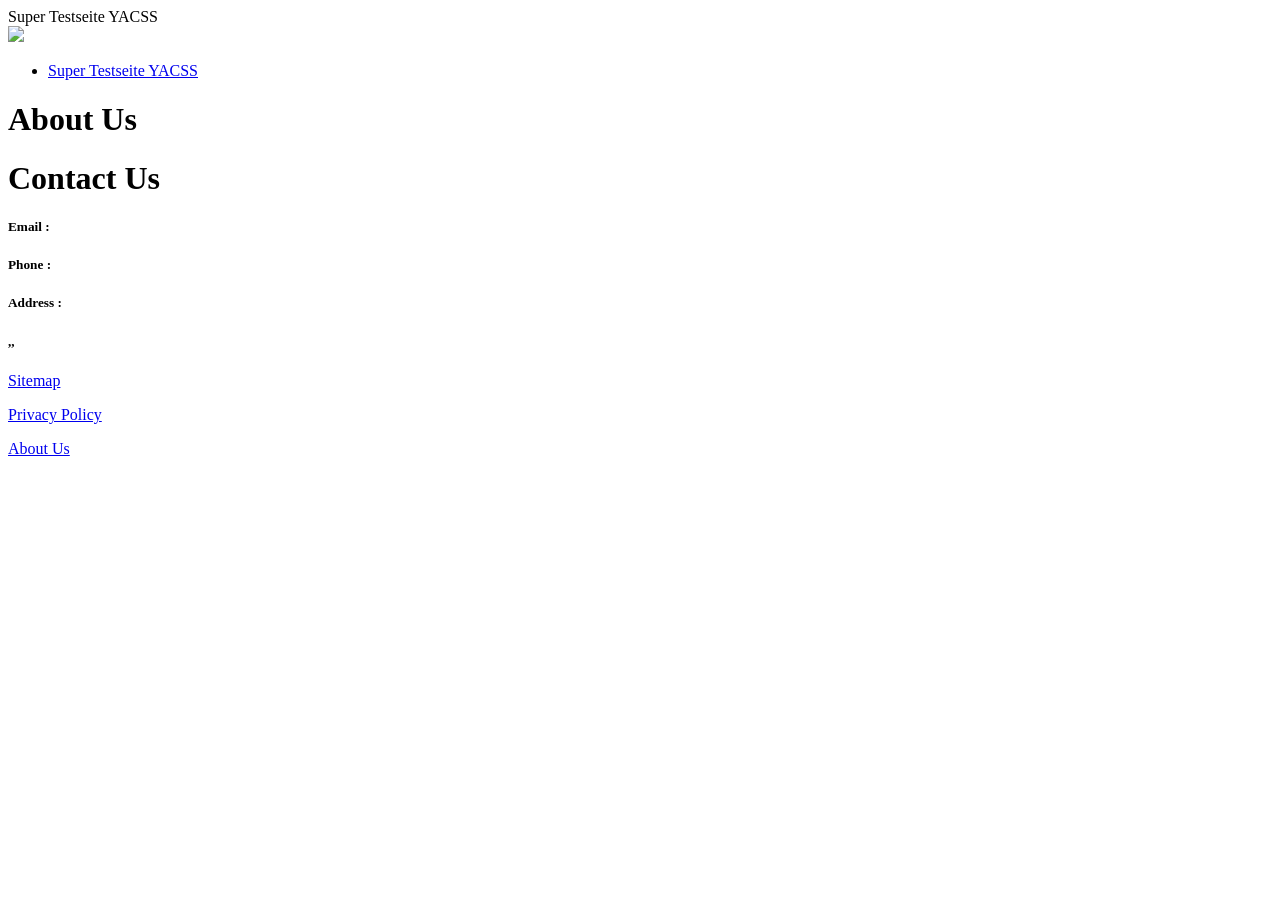
==== about-us.html @ 9b739a8e "Create file" ====
<!DOCTYPE html>
<html lang="de">
<head> 
<title>Sitemap</title>
Super Testseite YACSS</head>
<body>
<nav>
<a  href="https://supertestseiteyacss.netlify.app/index.html"><img src="img/logo.jpg"></a>
<ul>
<li><a href="https://supertestseiteyacss.netlify.app/index.html" >Super Testseite YACSS</a></li>
</ul>
</div>
</nav>
<div>
<h1>About Us</h1>
</div>
<div><h4></h4>
<p></p></div>
<div>
<h1>Contact Us</h1>
<h5>Email : </h5><h5>Phone : </h5><h5>Address : </h5>
<h5>,,</h5>
</div>
</div><div></div></div>
</div>
<footer>
<div></div>
<div>
<p><a href="" rel="nofollow" target="_blank"></a></p>
<p><a href="" rel="nofollow" target="_blank"></a></p>
<p><a href="" rel="nofollow" target="_blank"></a></p>
<p><a href="" rel="nofollow" target="_blank"></a></p>
<p><a href="" rel="nofollow" target="_blank"></a></p>
</div>
<div>
<p><a href="https://supertestseiteyacss.netlify.app/sitemap.html" rel="nofollow">Sitemap</a></p>
<p><a href="https://supertestseiteyacss.netlify.app/privacy-policy.html" rel="nofollow" >Privacy Policy</a></p>
<p><a href="https://supertestseiteyacss.netlify.app/about-us.html" rel="nofollow" >About Us</a></p>
<p></p>
</div>
<div>
<div>
</div>
</div>
</footer>
</body>
</html>
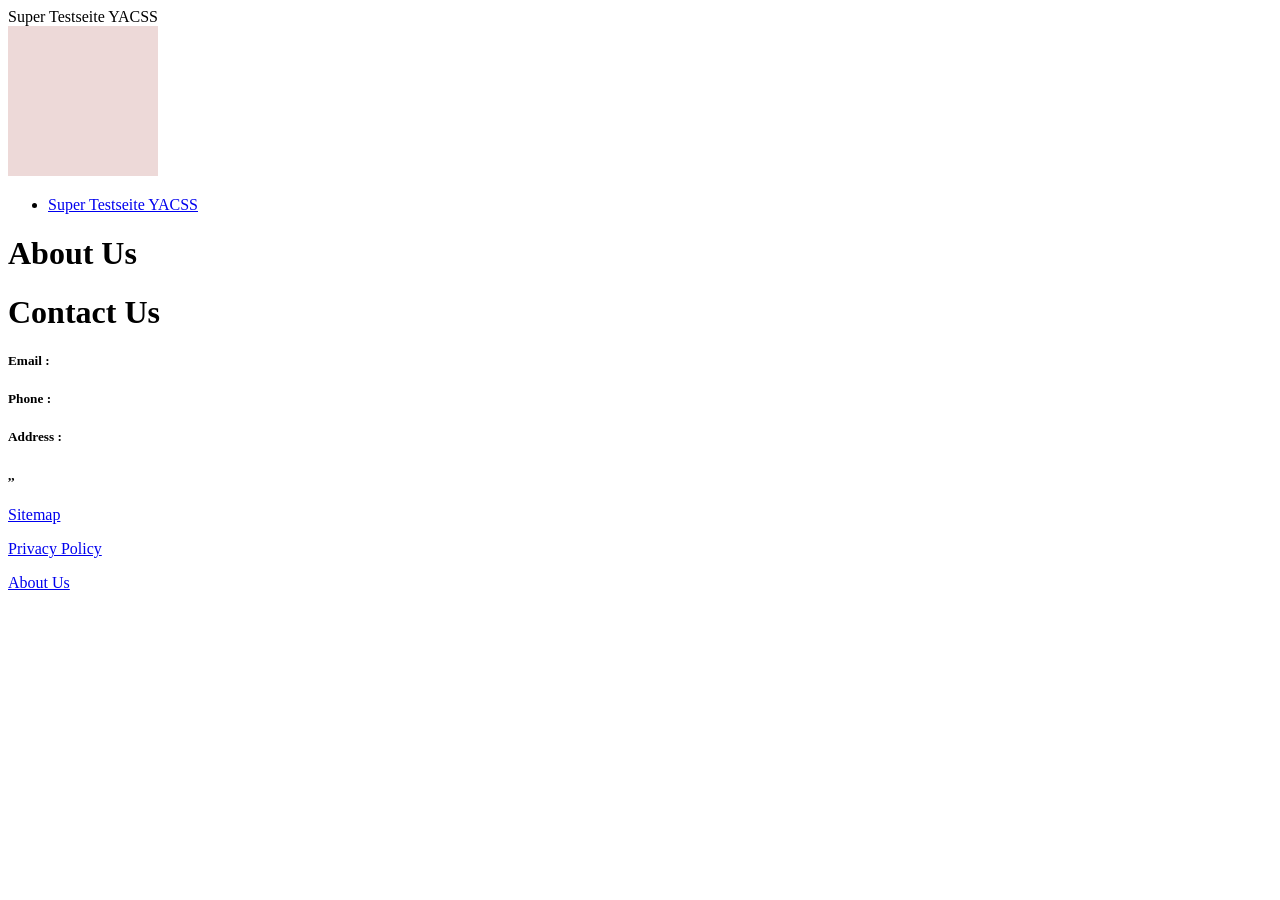
==== commit 8714bff5: "Update file" ====
--- a/about-us.html
+++ b/about-us.html
@@ -5,9 +5,9 @@
 Super Testseite YACSS</head>
 <body>
 <nav>
-<a  href="https://supertestseiteyacss.netlify.app/index.html"><img src="img/logo.jpg"></a>
+<a  href="https://supertestseiteyacss.vercel.app/index.html"><img src="img/logo.jpg"></a>
 <ul>
-<li><a href="https://supertestseiteyacss.netlify.app/index.html" >Super Testseite YACSS</a></li>
+<li><a href="https://supertestseiteyacss.vercel.app/index.html" >Super Testseite YACSS</a></li>
 </ul>
 </div>
 </nav>
@@ -33,9 +33,9 @@
 <p><a href="" rel="nofollow" target="_blank"></a></p>
 </div>
 <div>
-<p><a href="https://supertestseiteyacss.netlify.app/sitemap.html" rel="nofollow">Sitemap</a></p>
-<p><a href="https://supertestseiteyacss.netlify.app/privacy-policy.html" rel="nofollow" >Privacy Policy</a></p>
-<p><a href="https://supertestseiteyacss.netlify.app/about-us.html" rel="nofollow" >About Us</a></p>
+<p><a href="https://supertestseiteyacss.vercel.app/sitemap.html" rel="nofollow">Sitemap</a></p>
+<p><a href="https://supertestseiteyacss.vercel.app/privacy-policy.html" rel="nofollow" >Privacy Policy</a></p>
+<p><a href="https://supertestseiteyacss.vercel.app/about-us.html" rel="nofollow" >About Us</a></p>
 <p></p>
 </div>
 <div>
